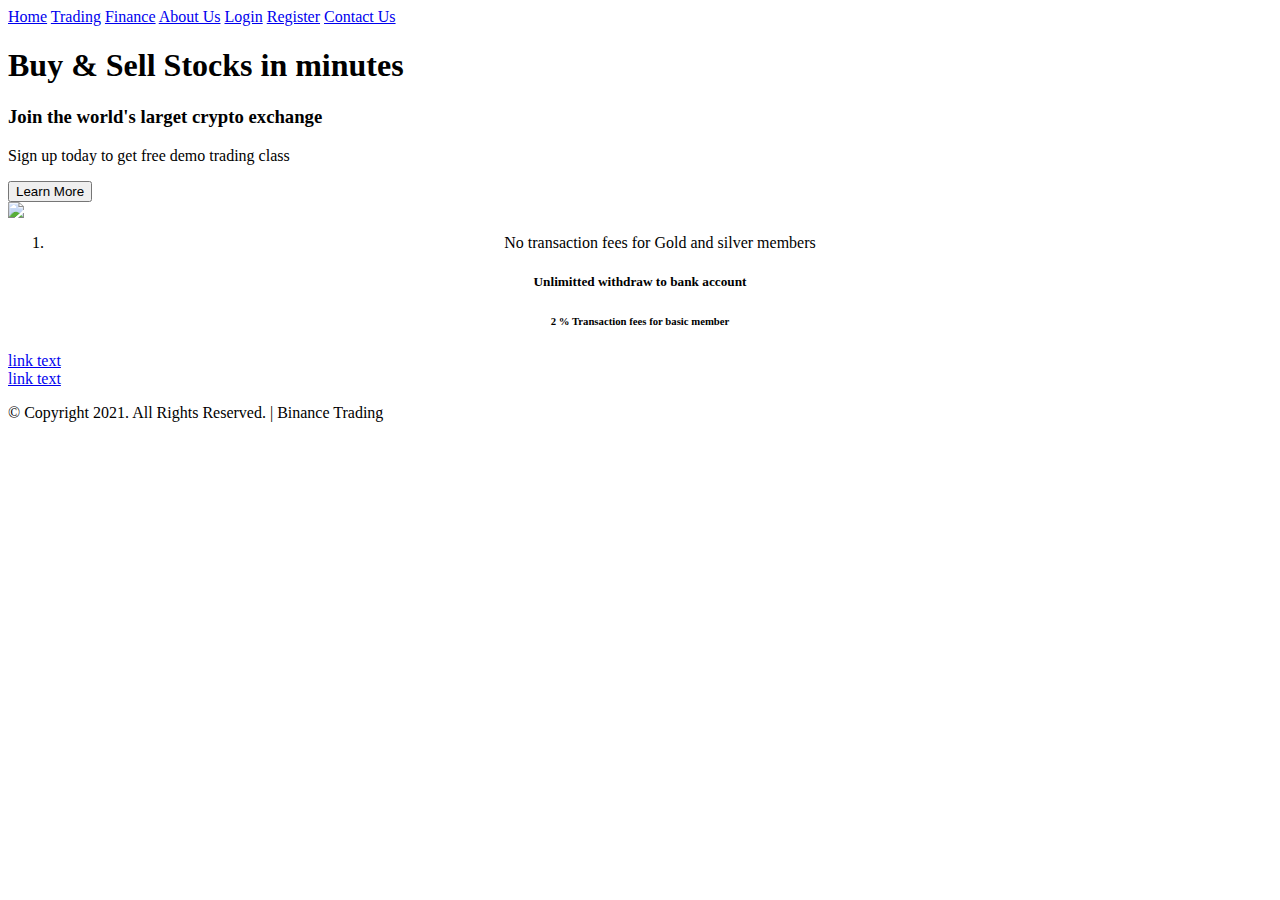
==== Lab1.html @ c189aba5 "Add files via upload" ====
<!DOCTYPE>
<Html>

<head>

<title>Binance Trading</title>


<link rel="stylesheet" type="text/css" href="css/normalize.css">
<link rel="stylesheet" type="text/css" href="css/home.css">
<link rel="stylesheet" type="text/css" href="css/global.css">


</head>

<body>
<header>


<nav>
			<a href="lab1.html">Home</a>
      <a href="Trading2.html">Trading</a>
      <a href="finance.html">Finance</a>
      <a href="About.html">About Us</a>
      <a href="Login.html">Login</a>
      <a href="Register.html">Register</a>
      <a href="Contact Us.html">Contact Us</a>
		</nav>
</header>
<section id="slideshow">

		<section id="content">

			<h1>Buy & Sell Stocks in minutes</h1>

			<h3>Join the world's larget crypto exchange</h3>

			<p>Sign up today to get free demo trading class</p>

			<button>Learn More</button>

		</section>

	<img id="slide" src="img/back2.jpeg">

</section>

</section>

</section>
<ol>
<center><li>No transaction fees for Gold and silver members</ol></center>
<center><h5>Unlimitted withdraw to bank account</h2></center>
<center><h6>2 % Transaction fees  for basic member</h6></center>
<a href="https://www.binance.com/en/trade/BTC_USDT?theme=dark&type=spot.html/">link text</a>

</section>
<section>

<a href="https://www.binance.com/en/trade/BTC_USDT?theme=dark&type=spot.html/">link text</a>


<footer id="techsupport">

		<p id="footer">© Copyright 2021. All Rights Reserved. | Binance Trading</p>

	</footer>
</body>

</html>
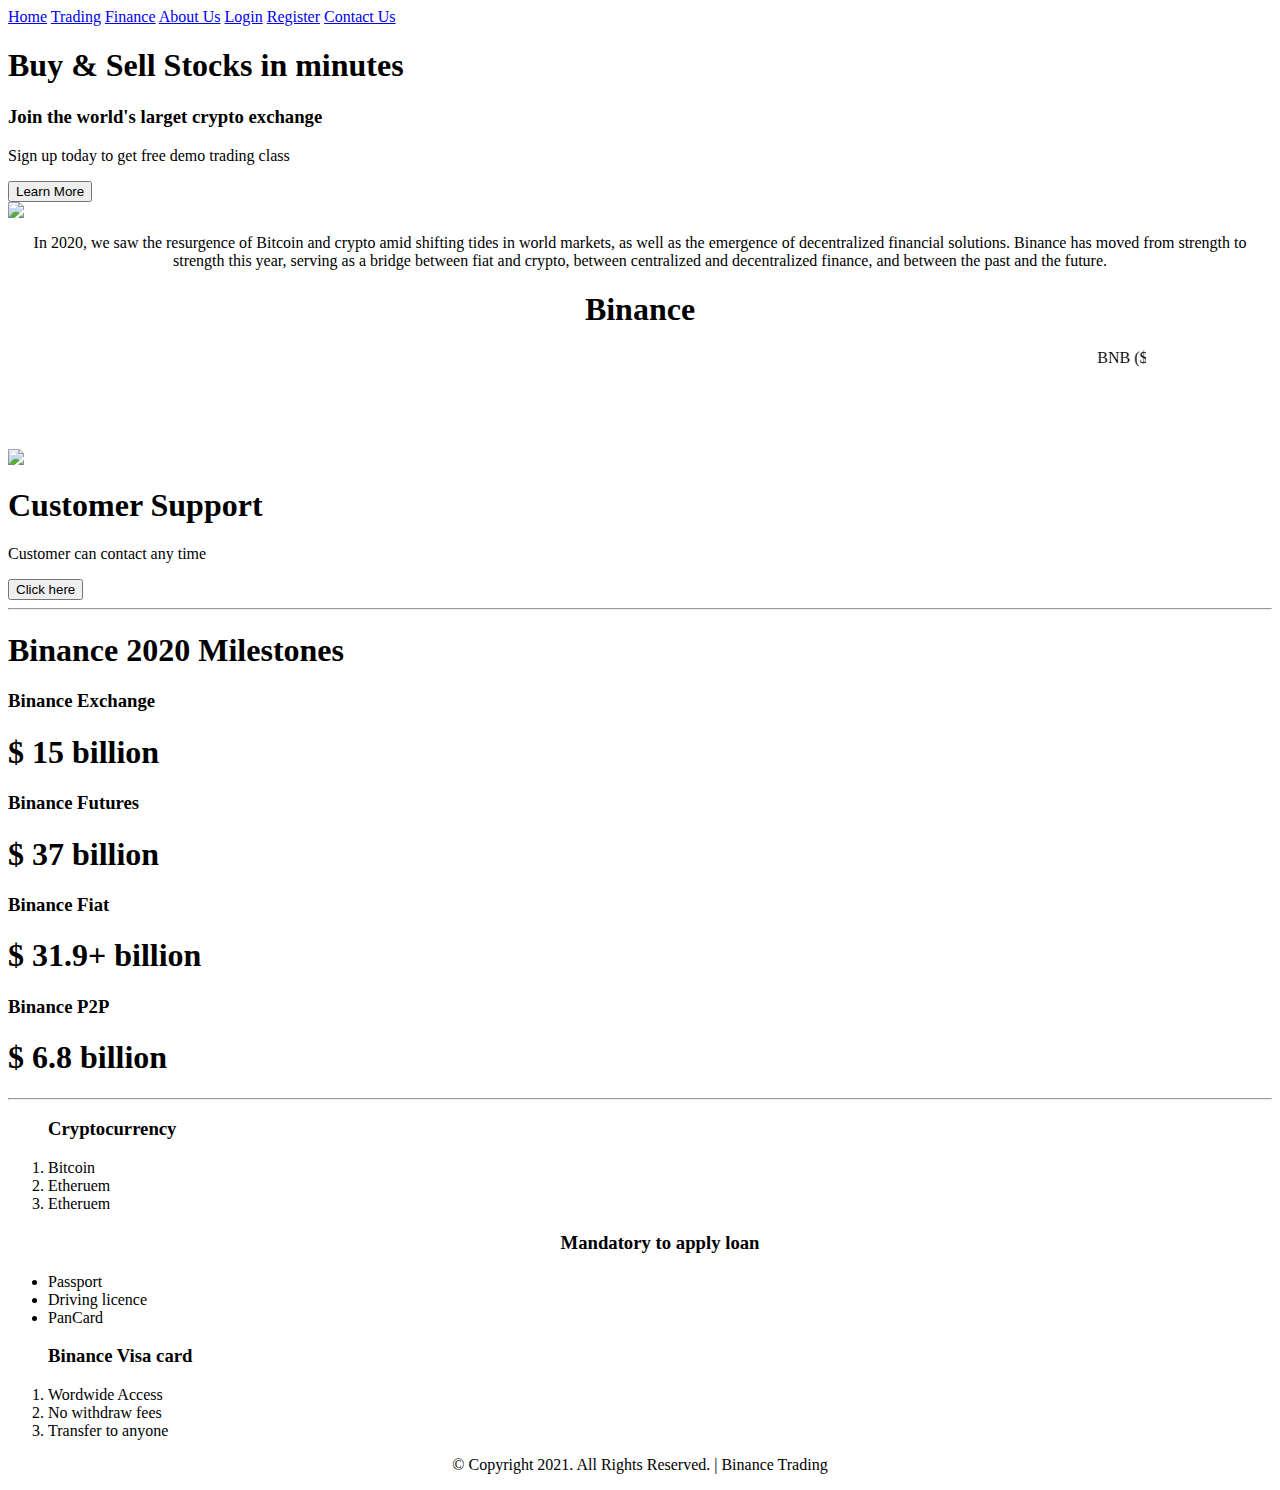
==== commit 7a688e1a: "Add files via upload" ====
--- a/Lab1.html
+++ b/Lab1.html
@@ -19,11 +19,11 @@
 
 <nav>
 			<a href="lab1.html">Home</a>
-      <a href="Trading2.html">Trading</a>
-      <a href="finance.html">Finance</a>
-      <a href="About.html">About Us</a>
-      <a href="Login.html">Login</a>
-      <a href="Register.html">Register</a>
+      <a href="tradinghome.html">Trading</a>
+      <a href="https://www.binance.com/en-IN/earn">Finance</a>
+      <a href="Home.html">About Us</a>
+      <a href="https://accounts.binance.com/en-IN/login?return_to=aHR0cHM6Ly93d3cuYmluYW5jZS5jb20vZW4tSU4vYWJvdXQ%3D">Login</a>
+      <a href="https://accounts.binance.com/en-IN/register?return_to=aHR0cHM6Ly93d3cuYmluYW5jZS5jb20vZW4tSU4vYWJvdXQ=">Register</a>
       <a href="Contact Us.html">Contact Us</a>
 		</nav>
 </header>
@@ -41,30 +41,159 @@
 
 		</section>
 
-	<img id="slide" src="img/back2.jpeg">
+	<img id="slide" src="img/images5.jpg">
 
 </section>
 
+<section id="slideshow1">
+
+
+<center><p>In 2020, we saw the resurgence of Bitcoin and crypto amid shifting tides in world markets, as well as the emergence of decentralized financial solutions. Binance has moved from strength to strength this year, serving as a bridge between fiat and crypto, between centralized and decentralized finance, and between the past and the future.</p></center>
+		<section id="techsupport">
+
+			<center><h1>Binance</h1></center>
+			<marquee width="90%" direction="left" height="100px">
+			BNB ($366.74 USD), BTC ($ 45,036.44), ETH ($3,092.79), BUSD ($0.9996) Announcement: New Crypto Listings(Introducing Unifi Protocol DAO (UNFI) on Binance Launchpool! Farm UNFI By Staking BNB,)(Cross Margin Trading for AAVE Enabled on Binance)
+			</marquee>
+			<div class="computersupport">
+       <a href="https://www.binance.com/en-IN/support">
+				<img id="slideshow1" src="img/image15.png">
+			</a>
+
+				<div class="text">
+					<h1>Customer Support</h1>
+
+					<p>Customer can contact any time</p>
+
+					<button>Click here </button>
+				</div>
+
+			</div>
+
+
+			</div>
+
+
+
+		</section>
+
+
 </section>
 
-</section>
-<ol>
-<center><li>No transaction fees for Gold and silver members</ol></center>
-<center><h5>Unlimitted withdraw to bank account</h2></center>
-<center><h6>2 % Transaction fees  for basic member</h6></center>
-<a href="https://www.binance.com/en/trade/BTC_USDT?theme=dark&type=spot.html/">link text</a>
+
+
+
+<section id="about">
+
+	<div class="about">
+<hr>
+		<h1>Binance 2020 Milestones</h1>
+
+	</div>
+
+	<div class="students">
+
+		<h3>Binance Exchange</h3>
+
+		<h1>$ 15 billion </h1>
+
+	</div>
+
+	<div class="reviews">
+
+		<h3>Binance Futures</h3>
+
+		<h1>$ 37 billion</h1>
+
+	</div>
+
+	<div class="courses">
+
+		<h3>Binance Fiat</h3>
+
+		<h1>$ 31.9+ billion</h1>
+
+	</div>
+
+	<div class="content">
+
+		<h3>Binance P2P</h3>
+
+		<h1>$ 6.8 billion</h1>
+
+	</div>
+	<hr>
+
+
+
+	</div>
+
+		<div class="content1">
+
+		<ol>
+			<h3>Cryptocurrency</h3>
+		  <li>Bitcoin</li>
+			<li>Etheruem</li>
+			<li>Etheruem</li>
+	</ol>
+
+		</div>
+
+
+
+		<div class="content2">
+
+		<ul>
+	<center><h3>Mandatory to apply loan</h3></center>
+			<li>Passport</li>
+			<li>Driving licence</li>
+			<li>PanCard</li>
+	</ul>
+
+		</div>
+
+
+
+
+		<div class="content4">
+
+		<ol>
+		<caption><h3>Binance Visa card</h3></caption>
+			<li>Wordwide Access</li>
+			<li>No withdraw fees</li>
+		  <li>Transfer to anyone</li>
+	</ol>
+
+		</div>
+
+
 
 </section>
-<section>
 
-<a href="https://www.binance.com/en/trade/BTC_USDT?theme=dark&type=spot.html/">link text</a>
+
 
 
 <footer id="techsupport">
 
-		<p id="footer">© Copyright 2021. All Rights Reserved. | Binance Trading</p>
+	<center><p id="footer">© Copyright 2021. All Rights Reserved. | Binance Trading</p></center>
 
 	</footer>
+
+
+
+
+
+
+
+
+
+
+
+
+
+
+
+
 </body>
 
 </html>
